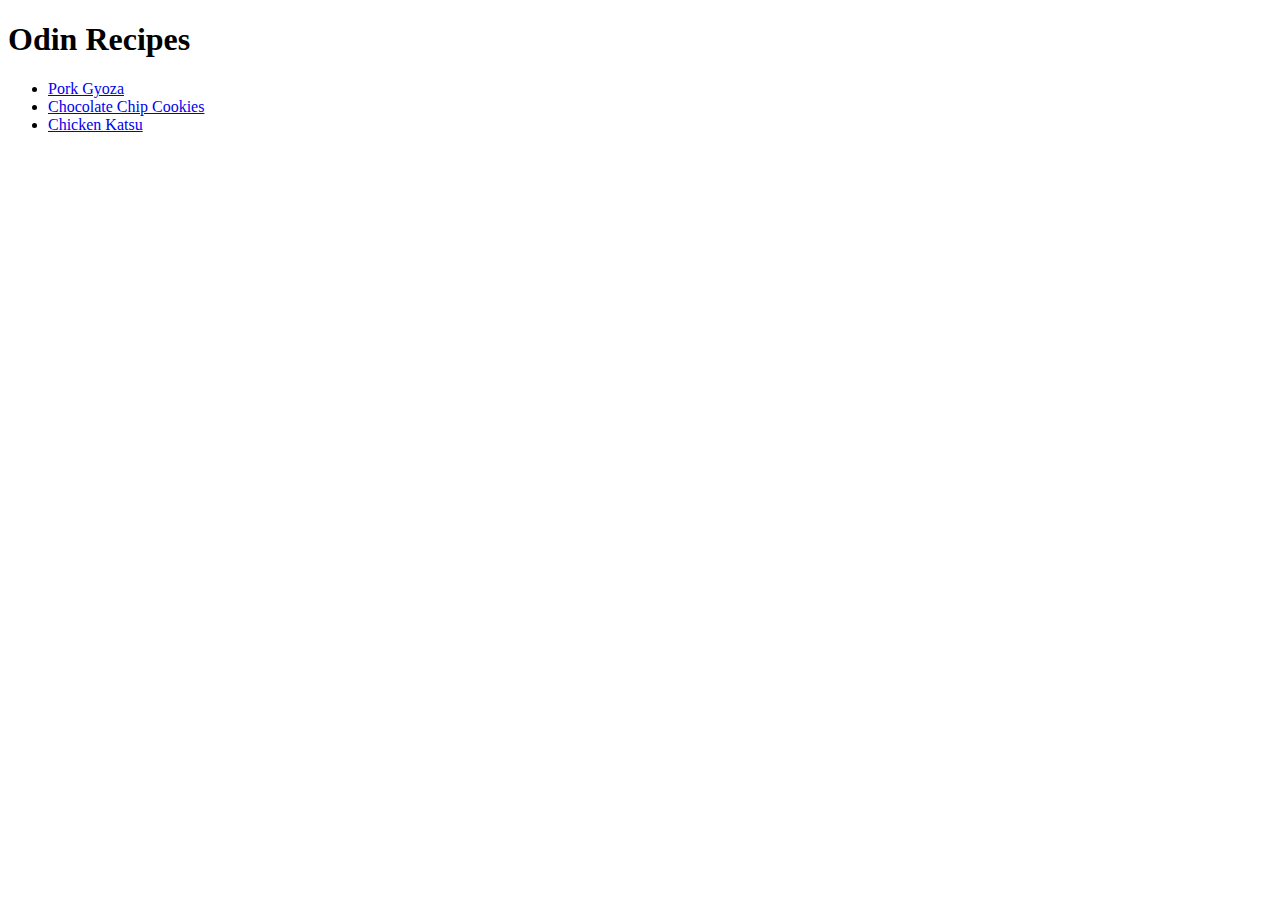
==== index.html @ 2aa27faa "Initialize homepage and recipe webpages" ====
<!DOCTYPE html>
<html lang="en">
<head>
    <meta charset="UTF-8">
    <meta name="viewport" content="width=device-width, initial-scale=1.0">
    <title>Odin Recipes</title>
</head>
<body>
    <h1>Odin Recipes</h1>
    <ul>
        <!--Pork gyoza recipe page-->
        <li><a href="recipes/pork-gyoza.html" rel="noopener noreferrer">Pork Gyoza</a></li>
        <!--Chocolate chip cookie recipe page-->
        <li><a href="recipes/chocolate-chip-cookies.html" rel="noopener noreferrer">Chocolate Chip Cookies</a></li>
        <!--Chicken katsu recipe page-->
        <li><a href="recipes/chicken-katsu.html" rel="noopener noreferrer">Chicken Katsu</a></li>
    </ul>
</body>
</html>
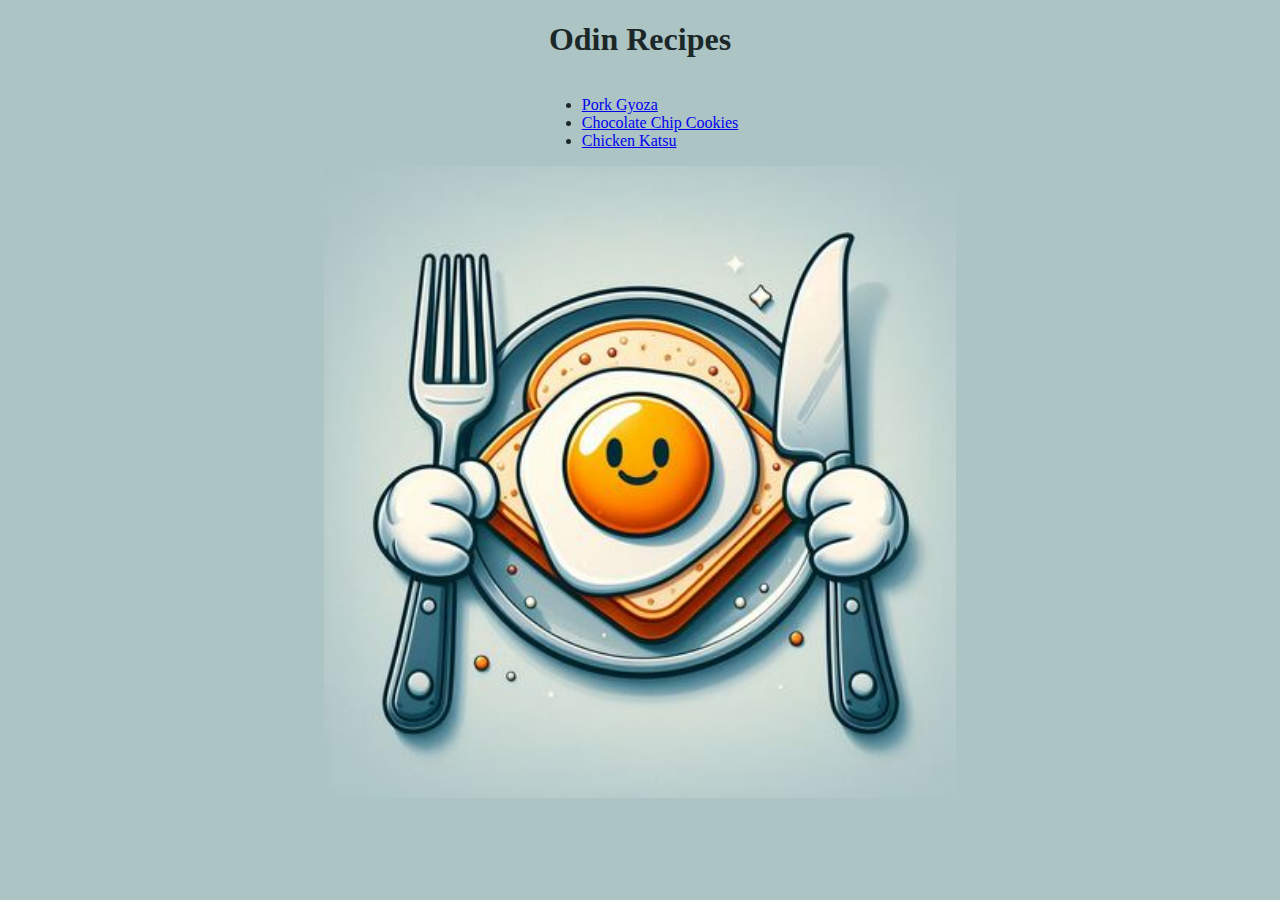
==== commit 3798b34e: "Add css style sheet" ====
--- a/index.html
+++ b/index.html
@@ -3,17 +3,24 @@
 <head>
     <meta charset="UTF-8">
     <meta name="viewport" content="width=device-width, initial-scale=1.0">
+    <link rel="stylesheet" href="style.css">
     <title>Odin Recipes</title>
 </head>
-<body>
-    <h1>Odin Recipes</h1>
-    <ul>
-        <!--Pork gyoza recipe page-->
-        <li><a href="recipes/pork-gyoza.html" rel="noopener noreferrer">Pork Gyoza</a></li>
-        <!--Chocolate chip cookie recipe page-->
-        <li><a href="recipes/chocolate-chip-cookies.html" rel="noopener noreferrer">Chocolate Chip Cookies</a></li>
-        <!--Chicken katsu recipe page-->
-        <li><a href="recipes/chicken-katsu.html" rel="noopener noreferrer">Chicken Katsu</a></li>
-    </ul>
+<body class="page-background global-font global-text-color">
+    <h1 class="global-center-text">Odin Recipes</h1>
+
+    <div class="global-center-text">
+        <ul class="bulleted-list">
+            <!--Pork gyoza recipe page-->
+            <li class="global-left-align-text"><a href="recipes/pork-gyoza.html" rel="noopener noreferrer">Pork Gyoza</a></li>
+            <!--Chocolate chip cookie recipe page-->
+            <li class="global-left-align-text"><a href="recipes/chocolate-chip-cookies.html" rel="noopener noreferrer">Chocolate Chip Cookies</a></li>
+            <!--Chicken katsu recipe page-->
+            <li class="global-left-align-text"><a href="recipes/chicken-katsu.html" rel="noopener noreferrer">Chicken Katsu</a></li>
+        </ul>
+    </div>
+
+    <!--- Image generated by Microsoft Designer -->
+    <img class="center-image" src="images/odin-recipes-landing-page-logo.png" alt="Knife and spoon on a dish" height=130% width="600">
 </body>
 </html>--- a/style.css
+++ b/style.css
@@ -0,0 +1,30 @@
+.page-background {
+    background-color: #acc4c4;
+}
+
+.global-font {
+    font-family: Georgia, 'Times New Roman', Times, serif;
+}
+
+.global-text-color {
+    color: #1C2727;
+}
+
+.global-center-text {
+    text-align: center;
+}
+
+.center-image {
+    display: block;
+    margin-left: auto;
+    margin-right: auto;
+    width: 50%;
+}
+ 
+.bulleted-list {
+    display: inline-block;
+}
+
+.global-left-align-text {
+    text-align: left;
+}
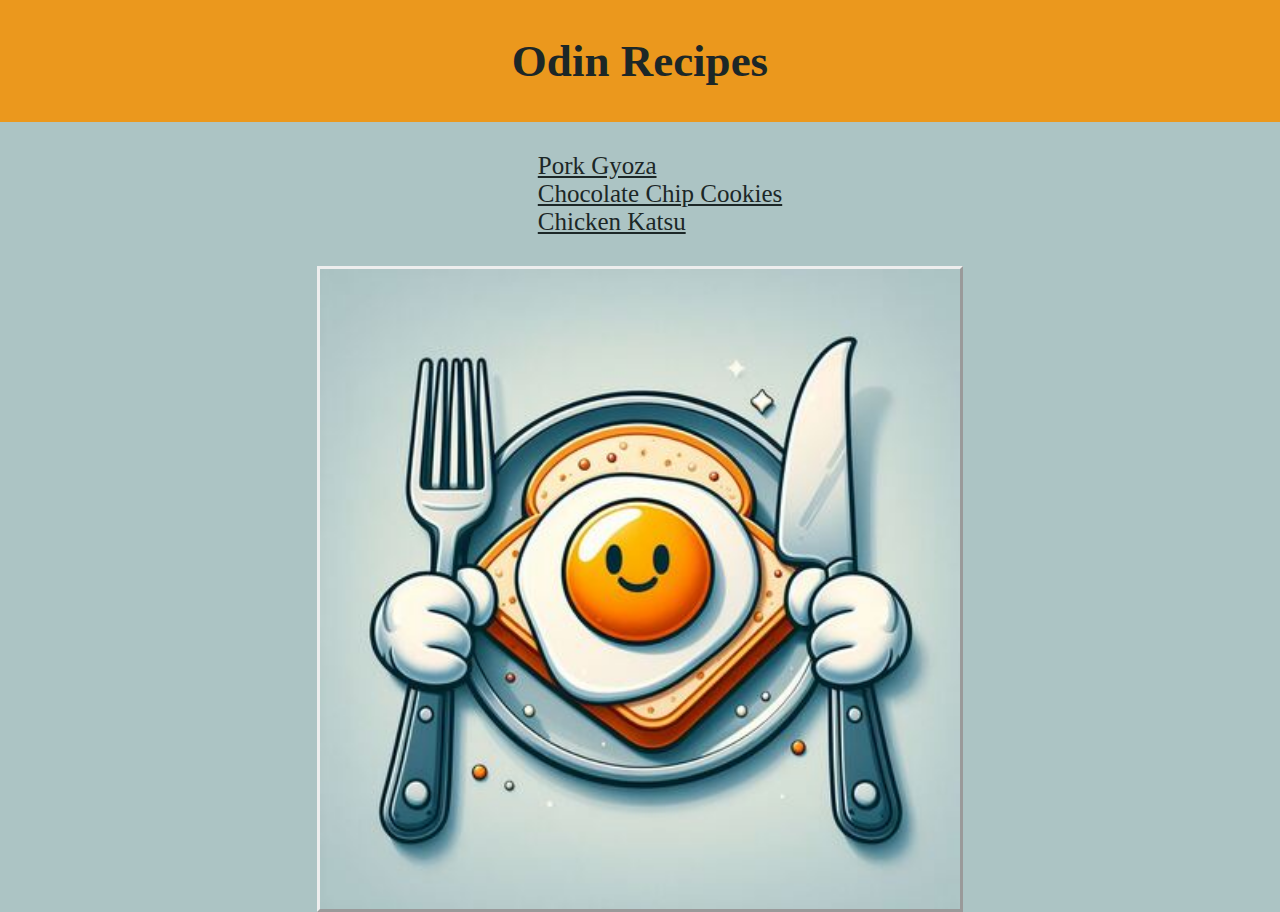
==== commit 745b1fbc: "Update styling for home and recipe pages" ====
--- a/index.html
+++ b/index.html
@@ -7,20 +7,23 @@
     <title>Odin Recipes</title>
 </head>
 <body class="page-background global-font global-text-color">
-    <h1 class="global-center-text">Odin Recipes</h1>
+
+    <div class="top-banner">
+        <h1 class="home-page-title global-center-text">Odin Recipes</h1>
+    </div>
 
     <div class="global-center-text">
-        <ul class="bulleted-list">
+        <ul class="home-page-list bulleted-list">
             <!--Pork gyoza recipe page-->
-            <li class="global-left-align-text"><a href="recipes/pork-gyoza.html" rel="noopener noreferrer">Pork Gyoza</a></li>
+            <li class="bullet-point-home global-left-align-text"><a class="bullet-point-link" href="recipes/pork-gyoza.html" rel="noopener noreferrer">Pork Gyoza</a></li>
             <!--Chocolate chip cookie recipe page-->
-            <li class="global-left-align-text"><a href="recipes/chocolate-chip-cookies.html" rel="noopener noreferrer">Chocolate Chip Cookies</a></li>
+            <li class="bullet-point-home global-left-align-text"><a class="bullet-point-link" href="recipes/chocolate-chip-cookies.html" rel="noopener noreferrer">Chocolate Chip Cookies</a></li>
             <!--Chicken katsu recipe page-->
-            <li class="global-left-align-text"><a href="recipes/chicken-katsu.html" rel="noopener noreferrer">Chicken Katsu</a></li>
+            <li class="bullet-point-home global-left-align-text"><a class="bullet-point-link" href="recipes/chicken-katsu.html" rel="noopener noreferrer">Chicken Katsu</a></li>
         </ul>
     </div>
 
     <!--- Image generated by Microsoft Designer -->
-    <img class="center-image" src="images/odin-recipes-landing-page-logo.png" alt="Knife and spoon on a dish" height=130% width="600">
+    <img class="home-page-main-image center-image" src="images/odin-recipes-landing-page-logo.png" alt="Knife and spoon on a dish" height=100 width=200>
 </body>
 </html>--- a/style.css
+++ b/style.css
@@ -1,5 +1,7 @@
 .page-background {
     background-color: #acc4c4;
+    margin:0;
+    padding:0;
 }
 
 .global-font {
@@ -14,17 +16,54 @@
     text-align: center;
 }
 
+.home-page-title {
+    font-size: 45px;
+}
+
+.top-banner {
+    box-sizing: border-box;
+    display: block;
+    padding: 5px;
+    background-color: #eb981d;
+}
+
+.content-container-recipe {
+    padding-left: 15px;
+}
+
 .center-image {
     display: block;
     margin-left: auto;
     margin-right: auto;
     width: 50%;
 }
+
+.home-page-main-image.center-image {
+    border-style: outset;
+    max-width: 100%;
+    height: auto;
+}
  
-.bulleted-list {
+.home-page-list.bulleted-list {
     display: inline-block;
+    list-style: none;
+    font-size: 25px;
+    margin-top: 30px;
+    margin-bottom: 30px;
+}
+
+.bullet-point-link:link {
+    color: #1C2727;
+}
+
+.bullet-point-link:visited {
+    color: #a03d0e;
 }
 
 .global-left-align-text {
     text-align: left;
 }
+
+.icon-credit-home-page {
+    margin-top: 20px;
+}